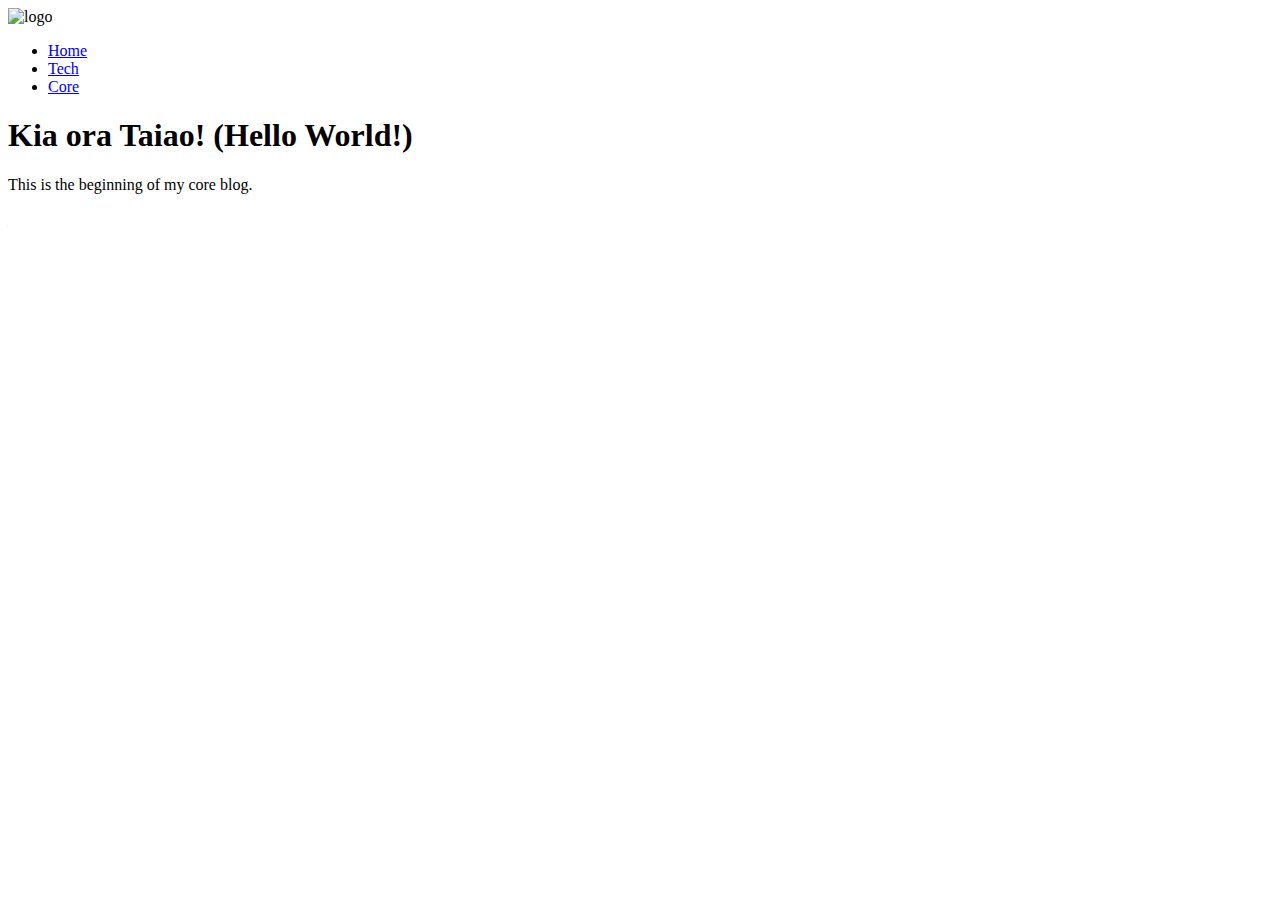
==== blog/core.html @ ec815a8e "Added home pages for blog posts" ====
<!DOCTYPE html>

<html>
  <head>

  <meta charset="utf-8">

<link href="styles/main.css" rel="stylesheet" type="text/css">

<link rel="preconnect" href="https://fonts.googleapis.com">
<link rel="preconnect" href="https://fonts.gstatic.com" crossorigin>
<link href="https://fonts.googleapis.com/css2?family=Exo&display=swap" rel="stylesheet">

  <title>Home</title>

</head>

  <body>

  <header> 

    <div class="container"> 
    
      <img src="images/logo.jpg" alt="logo" class="logo"
            width="250"
            height="60">
      <nav>

        <ul>
          <li><a href="index.html">Home</a></li>
          <li><a href="./blog/te-houtaewa-template.html">Tech</a></li>
          <li><a href="./blog/html-css.html">Core</a></li>
        </ul>

      </nav>

    </div>
    
  </header>

    <h1>Kia ora Taiao! (Hello World!)</h1> 
    <p> This is the beginning of my core blog. </p>

  </body>
</html>
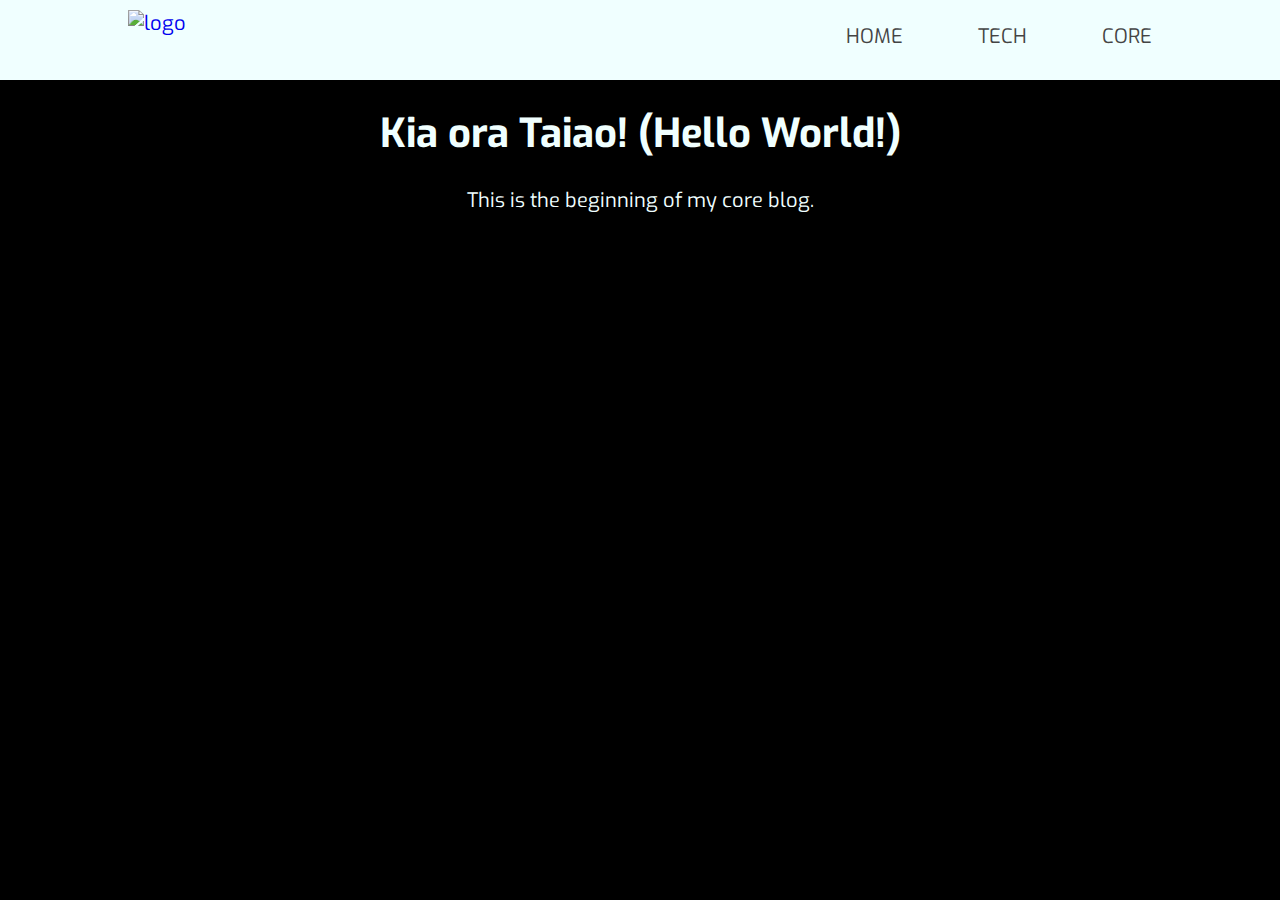
==== commit 2e5c7bde: "Changed website colour" ====
--- a/blog/core.html
+++ b/blog/core.html
@@ -1,11 +1,12 @@
 <!DOCTYPE html>
 
 <html>
-  <head>
+<head>
 
+  <meta name="viewport" content="width=device-width, initial-scale=1" />
   <meta charset="utf-8">
 
-<link href="styles/main.css" rel="stylesheet" type="text/css">
+<link href="../styles/main.css" rel="stylesheet" type="text/css">
 
 <link rel="preconnect" href="https://fonts.googleapis.com">
 <link rel="preconnect" href="https://fonts.gstatic.com" crossorigin>
@@ -21,15 +22,16 @@
 
     <div class="container"> 
     
-      <img src="images/logo.jpg" alt="logo" class="logo"
+      <a href="../index.html"><img src="../images/logo.jpg" alt="logo" class="logo"
             width="250"
-            height="60">
+            height="60"></a>
+
       <nav>
 
         <ul>
-          <li><a href="index.html">Home</a></li>
-          <li><a href="./blog/te-houtaewa-template.html">Tech</a></li>
-          <li><a href="./blog/html-css.html">Core</a></li>
+          <li><a href="../index.html">Home</a></li>
+          <li><a href="./tech.html">Tech</a></li>
+          <li><a href="core.html">Core</a></li>
         </ul>
 
       </nav>
--- a/styles/main.css
+++ b/styles/main.css
@@ -0,0 +1,86 @@
+body {
+  margin: 0;
+  font-size: 20px;
+  font-family: 'Exo', sans-serif;
+  background-color: rgb(0, 0, 0);
+}
+
+p {
+  color:azure;
+  text-align: center;
+}
+
+h1 {
+  color: azure;
+  text-align: center;
+}
+
+h2 {
+  color: azure;
+  text-align: center;
+}
+
+.container {
+  width: 80%;
+  margin: 0 auto;
+}
+
+header {
+  background-color: azure;
+}
+
+header::after {
+  content: '';
+  display: table;
+  clear: both;
+}
+
+.logo {
+  float: left;
+  padding: 10px 0;
+}
+
+nav {
+  float: right;
+}
+
+nav ul {
+  margin: 0;
+  padding: 0;
+  list-style: none;
+}
+
+nav li {
+  display: inline-block;
+  margin-left: 70px;
+  padding-top: 23px;
+
+  position: relative;
+}
+
+nav a {
+  color: #444;
+  text-decoration: none;
+  text-transform: uppercase;
+}
+
+nav a:hover {
+  color: rgb(0, 0, 0);
+}
+
+nav a::before {
+  content: '';
+  display: block;
+  height: 5px;
+  background-color: #444;
+
+  position: absolute;
+  top: 0;
+  width: 0%;
+
+  transition: all ease-in-out 250ms;
+}
+
+nav a:hover::before {
+  width: 100%;
+}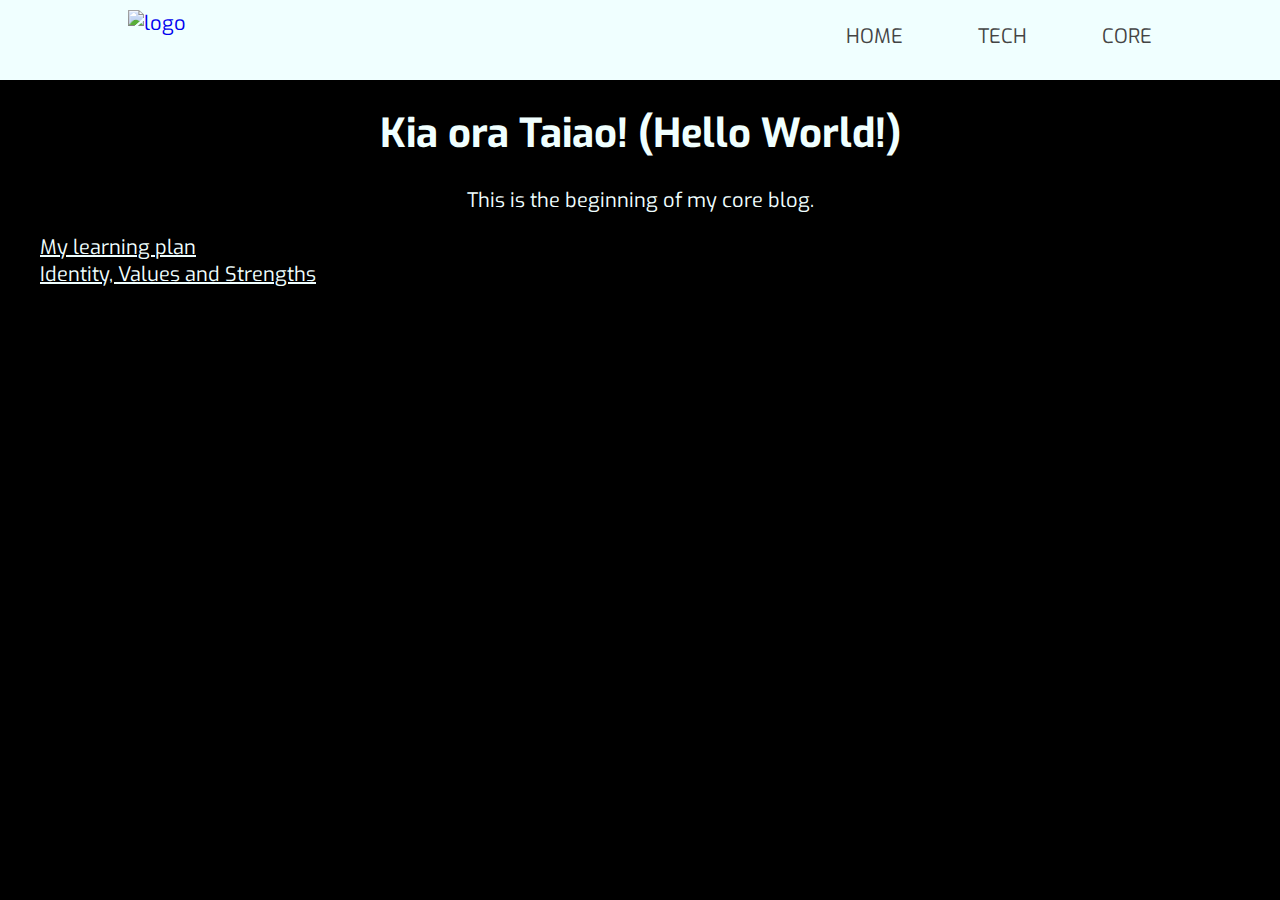
==== commit 9a5335a0: "added links for core blog posts" ====
--- a/blog/core.html
+++ b/blog/core.html
@@ -3,7 +3,7 @@
 <html>
 <head>
 
-  <meta name="viewport" content="width=device-width, initial-scale=1" />
+  <meta name="viewport" content="width=device-width, initial-scale=1"/>
   <meta charset="utf-8">
 
 <link href="../styles/main.css" rel="stylesheet" type="text/css">
@@ -43,5 +43,12 @@
     <h1>Kia ora Taiao! (Hello World!)</h1> 
     <p> This is the beginning of my core blog. </p>
 
+    <ul>
+      <li><a style ="color: azure;" href="learning-plan.html">My learning plan</a></li>
+      <li><a style="color: azure;" href="identity-values.html">Identity, Values and Strengths</a></li>
+
+
+    </ul>
+    
   </body>
 </html>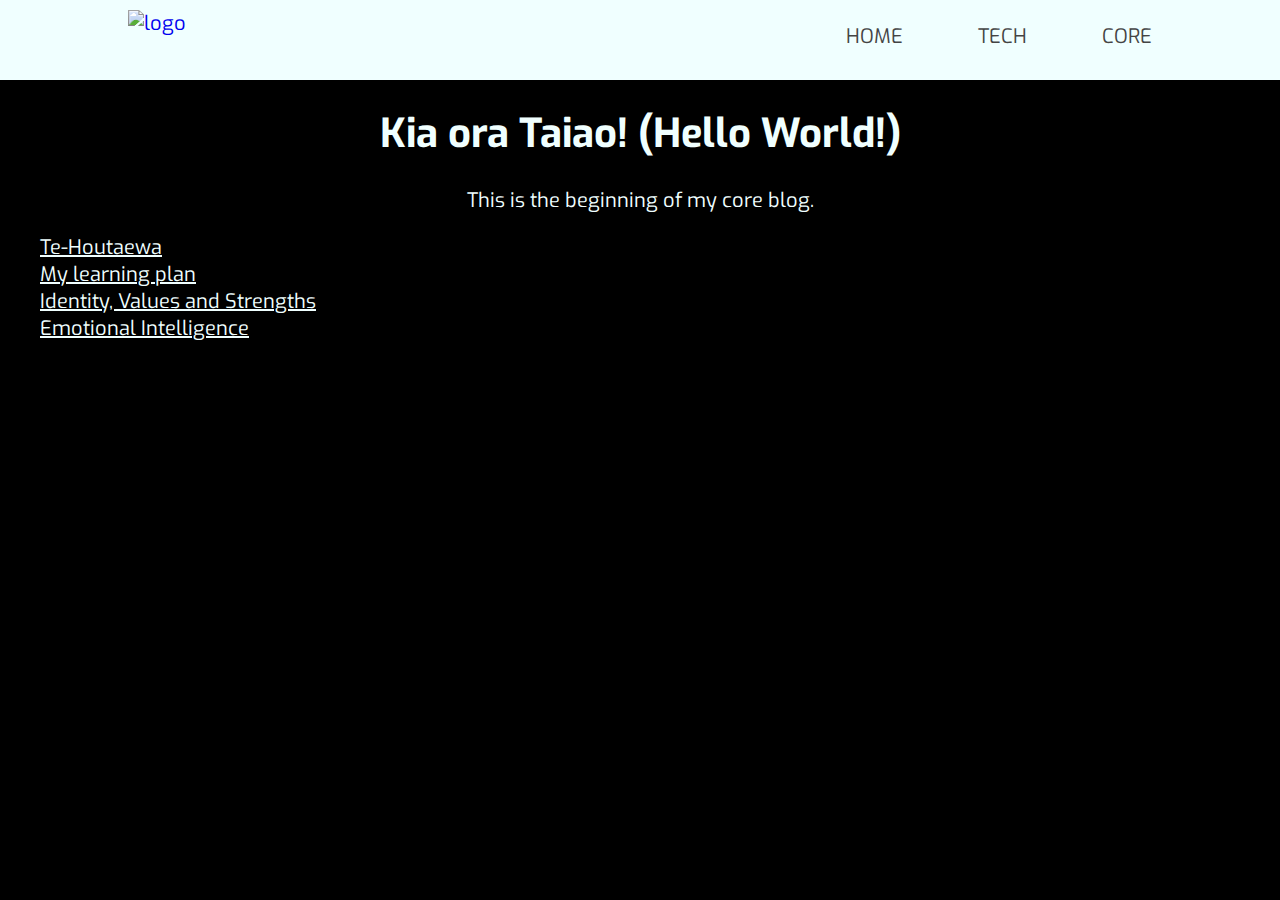
==== commit a5921b38: "Added link to emotional intelligence blog post" ====
--- a/blog/core.html
+++ b/blog/core.html
@@ -44,8 +44,10 @@
     <p> This is the beginning of my core blog. </p>
 
     <ul>
+      <li><a style = "color: azure;" href="te-houtaewa-template.html">Te-Houtaewa</a> </li>
       <li><a style ="color: azure;" href="learning-plan.html">My learning plan</a></li>
       <li><a style="color: azure;" href="identity-values.html">Identity, Values and Strengths</a></li>
+      <li><a style="color: azure;" href="emotional-intelligence.html">Emotional Intelligence</a></li>
 
 
     </ul>
--- a/styles/main.css
+++ b/styles/main.css
@@ -83,4 +83,17 @@
 
 nav a:hover::before {
   width: 100%;
-}+}
+
+figcaption {
+  color:azure;
+  text-align: center;
+}
+
+footer {
+  color: black;
+  text-align: center;
+  padding: 10px;
+  background-color: azure;
+}
+
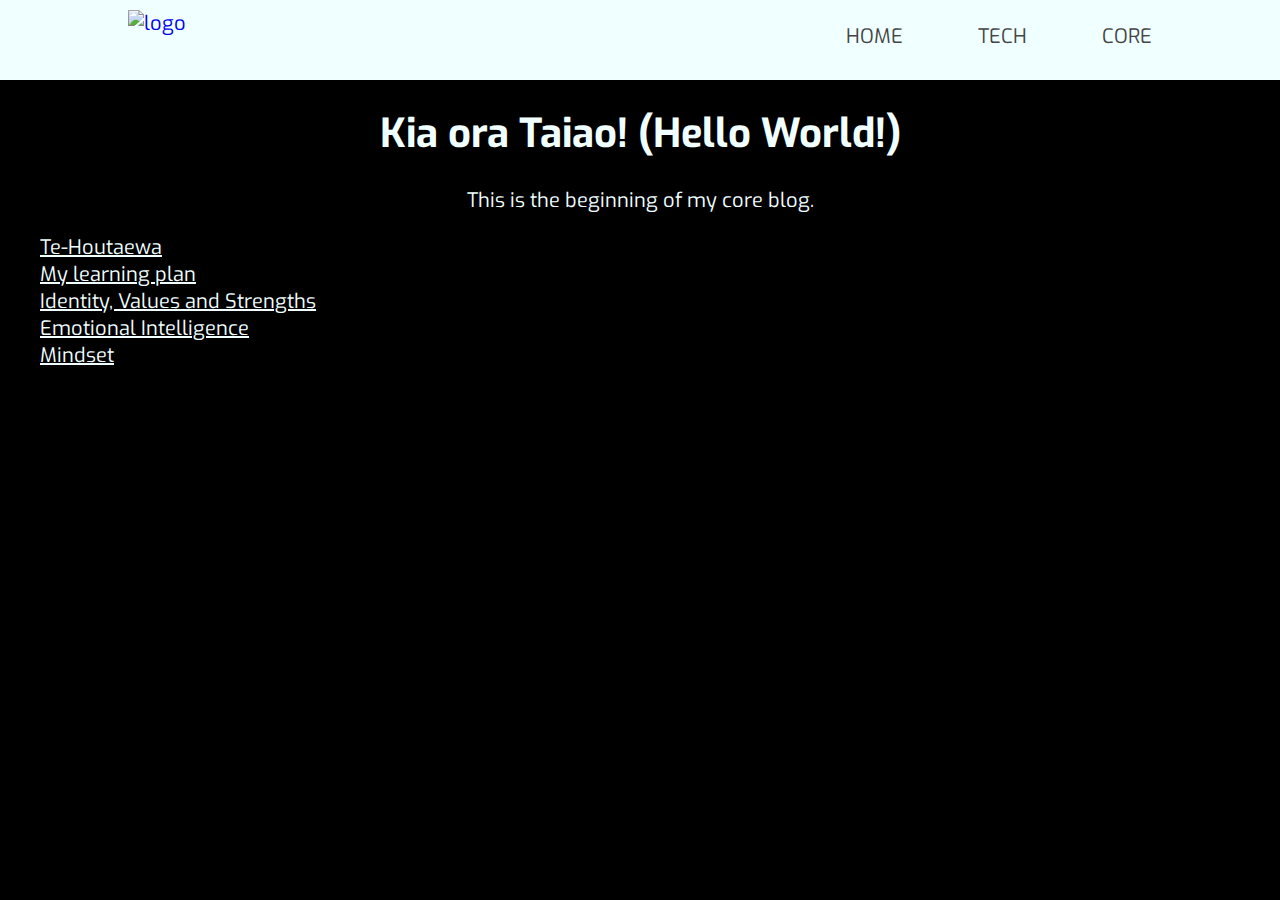
==== commit e9c2b24d: "Added mindset blog post" ====
--- a/blog/core.html
+++ b/blog/core.html
@@ -48,6 +48,8 @@
       <li><a style ="color: azure;" href="learning-plan.html">My learning plan</a></li>
       <li><a style="color: azure;" href="identity-values.html">Identity, Values and Strengths</a></li>
       <li><a style="color: azure;" href="emotional-intelligence.html">Emotional Intelligence</a></li>
+      <li><a style="color: azure;" href="neuroplasticity.html">Mindset</a></li>
+
 
 
     </ul>
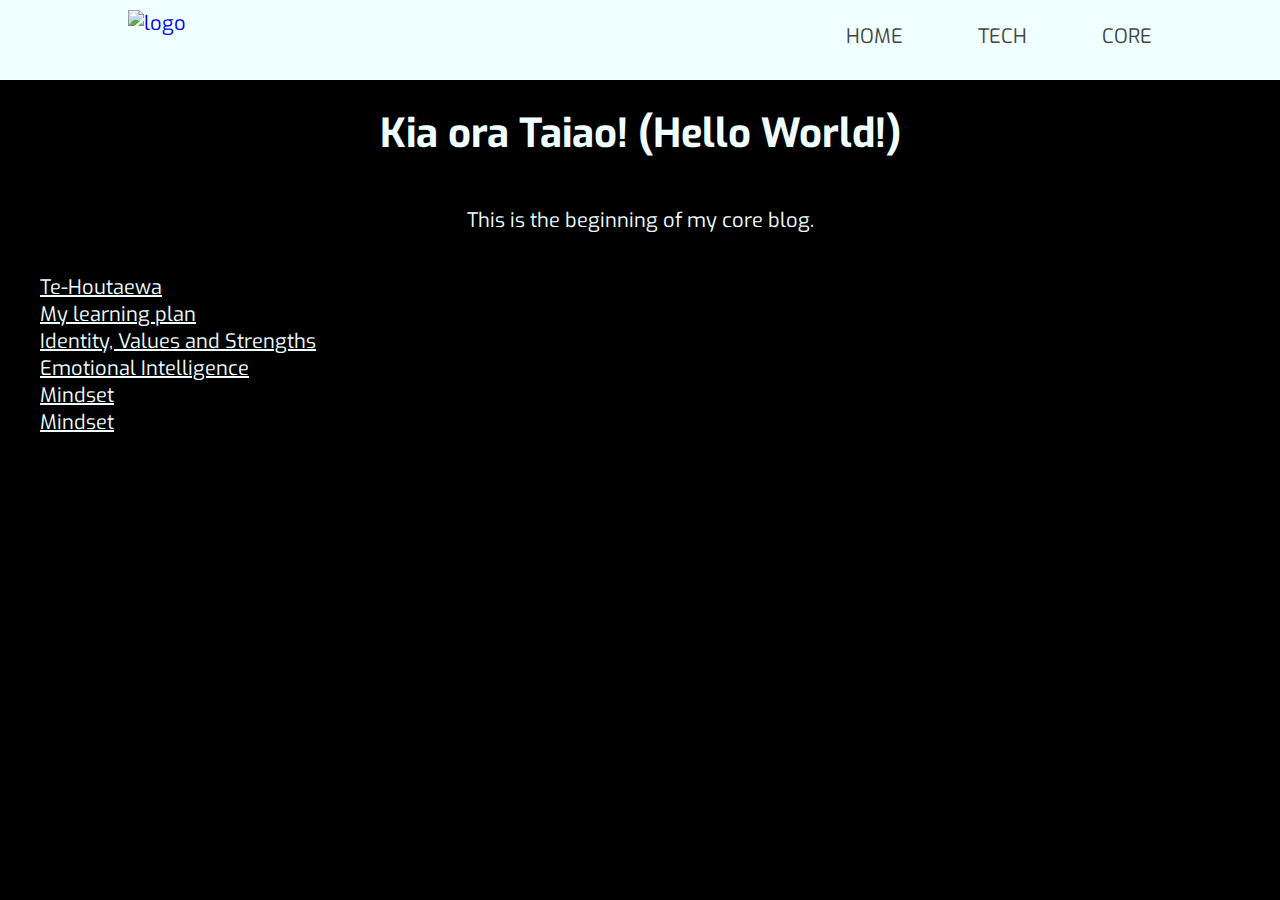
==== commit 2d3fe13e: "added foundations reflection blog" ====
--- a/blog/core.html
+++ b/blog/core.html
@@ -49,6 +49,8 @@
       <li><a style="color: azure;" href="identity-values.html">Identity, Values and Strengths</a></li>
       <li><a style="color: azure;" href="emotional-intelligence.html">Emotional Intelligence</a></li>
       <li><a style="color: azure;" href="neuroplasticity.html">Mindset</a></li>
+      <li><a style="color: azure;" href="foundations-reflection.html">Mindset</a></li>
+
 
 
 
--- a/styles/main.css
+++ b/styles/main.css
@@ -3,6 +3,10 @@
   font-size: 20px;
   font-family: 'Exo', sans-serif;
   background-color: rgb(0, 0, 0);
+  
+  min-height: 100vh;
+  display: flex;
+  flex-direction: column;
 }
 
 p {
@@ -95,5 +99,13 @@
   text-align: center;
   padding: 10px;
   background-color: azure;
+
+  margin-top: auto;
+  
 }
 
+code {
+  color: azure;
+  
+}
+
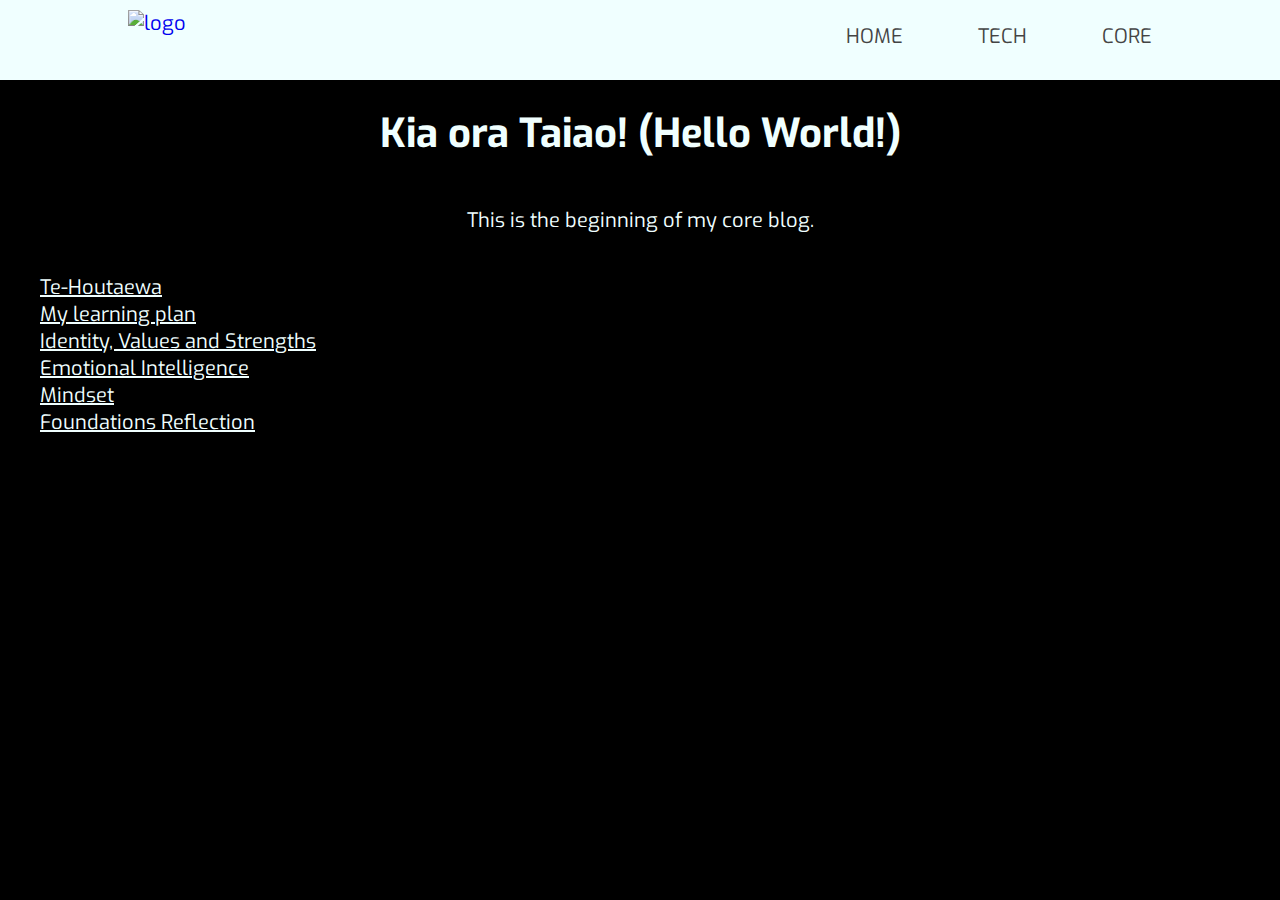
==== commit c91b9c3b: "fixed typo" ====
--- a/blog/core.html
+++ b/blog/core.html
@@ -49,7 +49,7 @@
       <li><a style="color: azure;" href="identity-values.html">Identity, Values and Strengths</a></li>
       <li><a style="color: azure;" href="emotional-intelligence.html">Emotional Intelligence</a></li>
       <li><a style="color: azure;" href="neuroplasticity.html">Mindset</a></li>
-      <li><a style="color: azure;" href="foundations-reflection.html">Mindset</a></li>
+      <li><a style="color: azure;" href="foundations-reflection.html">Foundations Reflection</a></li>
 
 
 
